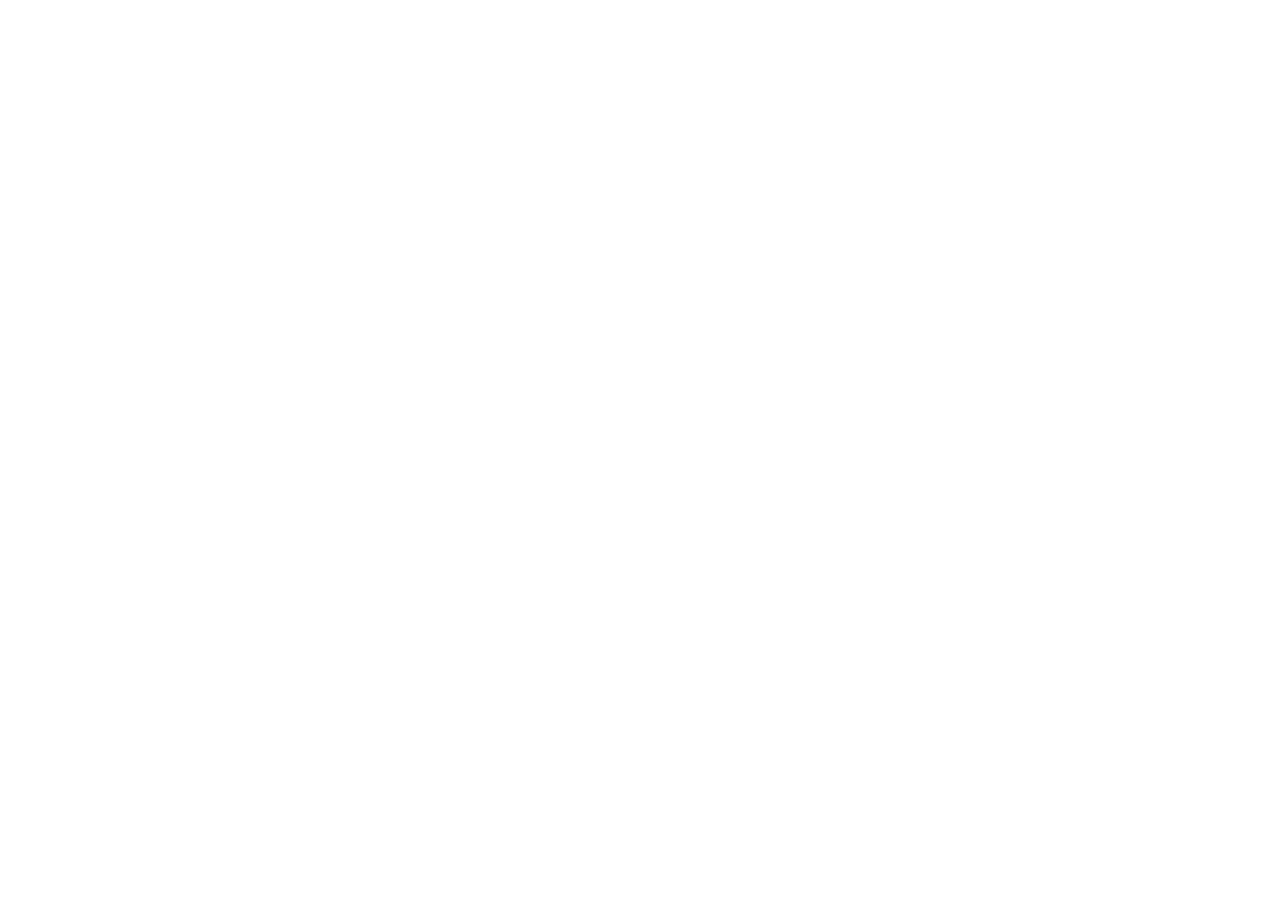
==== convo.html @ a9cea787 "added mock port for incoming messages and dedicated html file for the app" ====
<!DOCTYPE html>
<html lang="en">
<head>
  <meta charset="UTF-8">
  <title>Convo Supreme</title>
  <meta name="viewport" content="width=device-width,user-scalable=0">
  <style>
    html, body {
      height: 100%;
      min-height: 100%;
      padding: 0;
      margin: 0;
    }
    body {
      font-family: "San Francisco", "Helvetica Neue", Helvetica, sans-serif;
    }
  </style>
</head>
<body>
  <script src="elm.js"></script>
  <script src="messages.js"></script>
  <script>
    var message = {
      content : '',
      sentOn : 0,
      sentBy : ''
    }
    var app = Elm.fullscreen(Elm.Main, {receiveMessage: message})
    initPorts(app);
  </script>
</body>
</html>
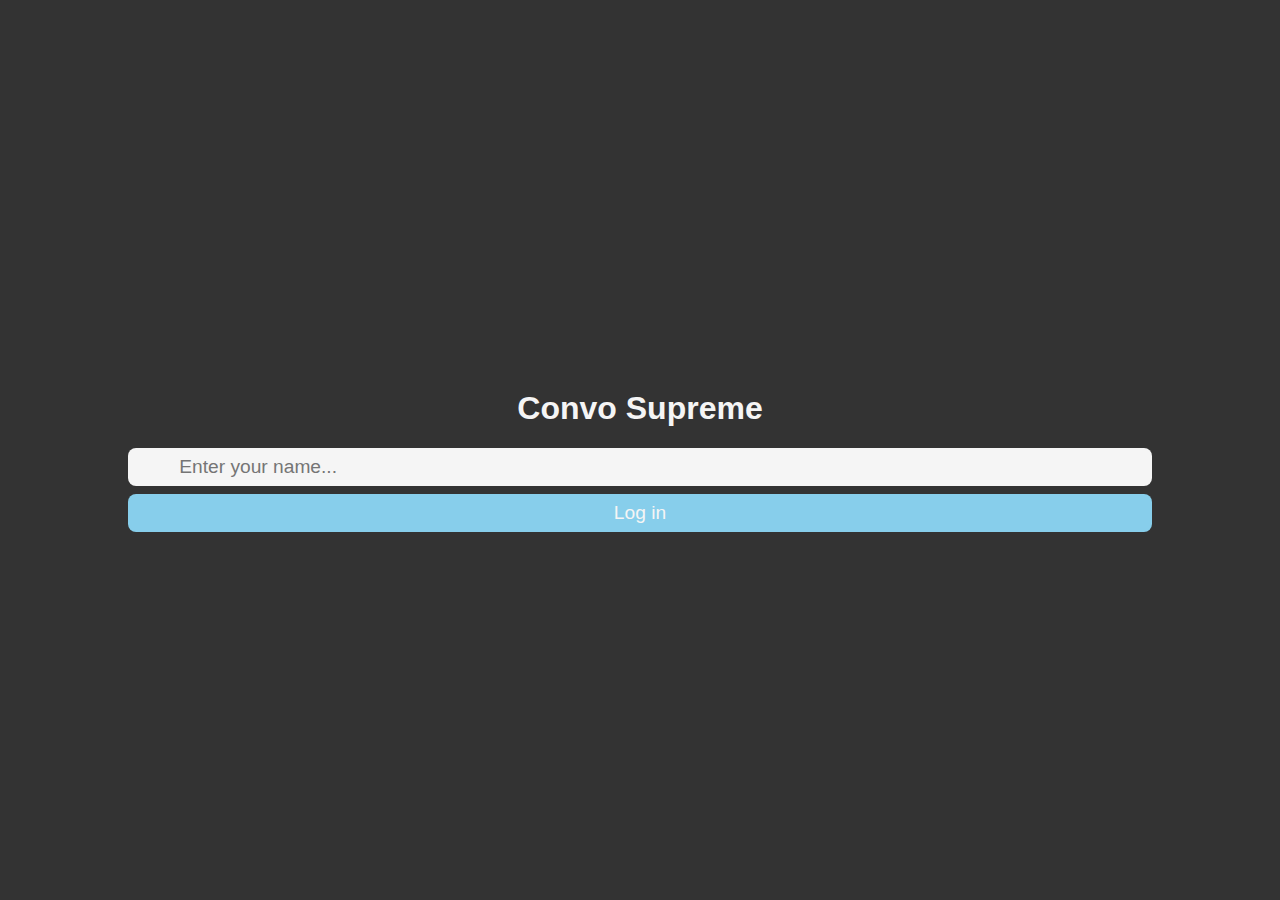
==== commit 414ac5be: "added username prompt and moved JS setup code" ====
--- a/convo.html
+++ b/convo.html
@@ -4,29 +4,18 @@
   <meta charset="UTF-8">
   <title>Convo Supreme</title>
   <meta name="viewport" content="width=device-width,user-scalable=0">
-  <style>
-    html, body {
-      height: 100%;
-      min-height: 100%;
-      padding: 0;
-      margin: 0;
-    }
-    body {
-      font-family: "San Francisco", "Helvetica Neue", Helvetica, sans-serif;
-    }
-  </style>
+  <link rel="stylesheet" href="styles.css">
 </head>
 <body>
+  <div id="modal">
+    <div id="modalContent">
+      <h1>Convo Supreme</h1>
+      <input type="text" id="username" placeholder="Enter your name...">
+      <button id="logIn">Log in</button>
+    </div>
+  </div>
+  <div id="app"></div>
   <script src="elm.js"></script>
-  <script src="messages.js"></script>
-  <script>
-    var message = {
-      content : '',
-      sentOn : 0,
-      sentBy : ''
-    }
-    var app = Elm.fullscreen(Elm.Main, {receiveMessage: message})
-    initPorts(app);
-  </script>
+  <script src="setup.js"></script>
 </body>
 </html>
--- a/styles.css
+++ b/styles.css
@@ -0,0 +1,55 @@
+html, body {
+  height: 100%;
+  min-height: 100%;
+  padding: 0;
+  margin: 0;
+}
+
+body {
+  font-family: "San Francisco", "Helvetica Neue", Helvetica, sans-serif;
+}
+
+.hidden {
+  display: none !important;
+}
+
+#modal {
+  width: 100%;
+  height: 100%;
+  overflow: hidden;
+  position: fixed;
+  top: 0;
+  left: 0;
+  display: flex;
+  align-items: center;
+  justify-content: center;
+  text-align: center;
+  background: #333;
+  color: #f5f5f5;
+}
+
+#modalContent {
+  width: 80%;
+  margin: auto;
+}
+
+#modalContent input,
+#modalContent button {
+  display: block;
+  width: 100%;
+  font-size: 1.2rem;
+  padding: 0.5rem 5%;
+  border-radius: 0.5rem;
+  box-sizing: border-box;
+  border:none;
+}
+
+#modalContent input {
+  background: #f5f5f5;
+}
+
+#modalContent button {
+  margin-top: 0.5rem;
+  background: skyblue;
+  color: #f5f5f5;
+}
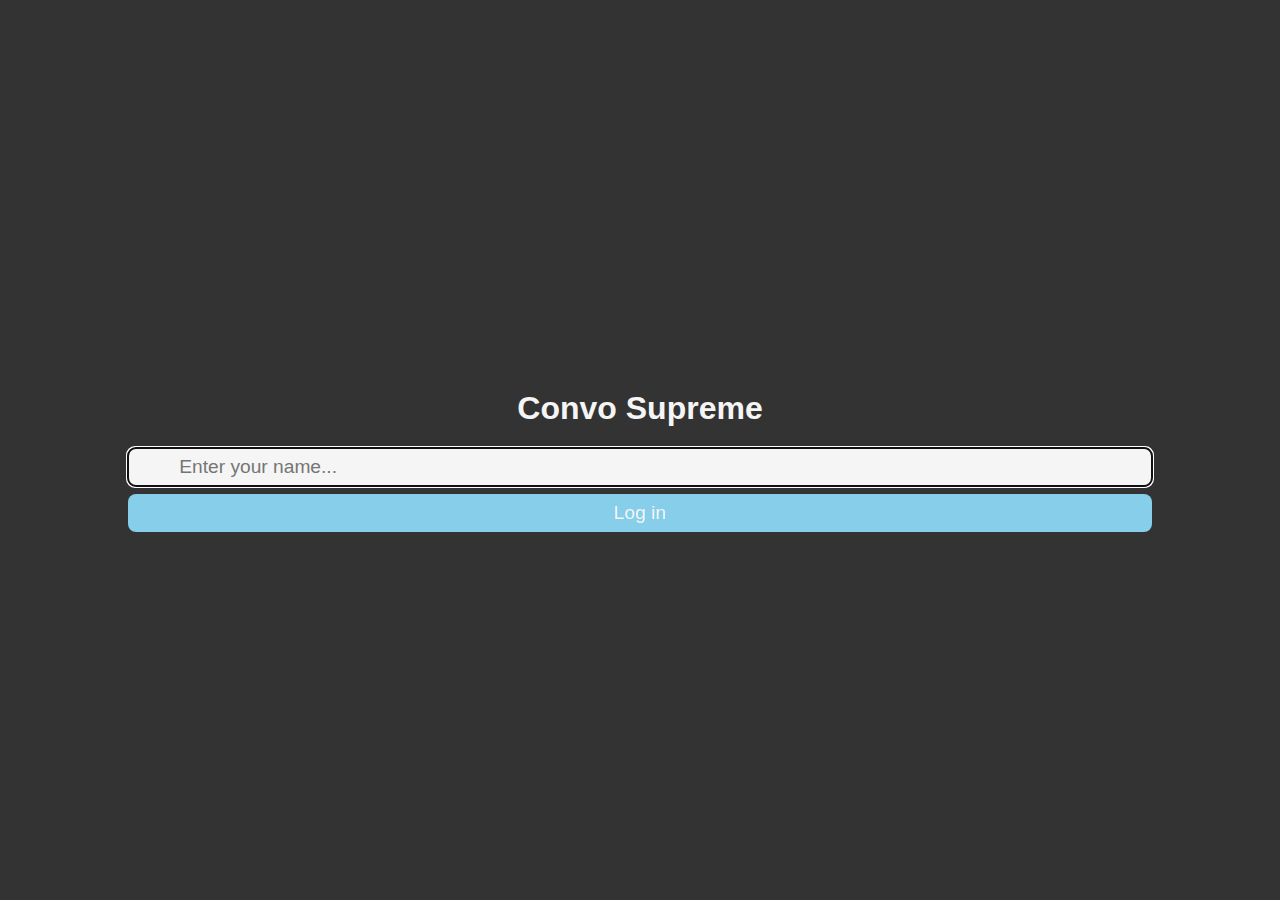
==== commit 887f34f5: "added inbound username port" ====
--- a/convo.html
+++ b/convo.html
@@ -10,7 +10,7 @@
   <div id="modal">
     <div id="modalContent">
       <h1>Convo Supreme</h1>
-      <input type="text" id="username" placeholder="Enter your name...">
+      <input autofocus type="text" id="username" placeholder="Enter your name...">
       <button id="logIn">Log in</button>
     </div>
   </div>
--- a/styles.css
+++ b/styles.css
@@ -53,3 +53,8 @@
   background: skyblue;
   color: #f5f5f5;
 }
+
+#app {
+  height: 100%;
+  min-height: 100%;
+}
